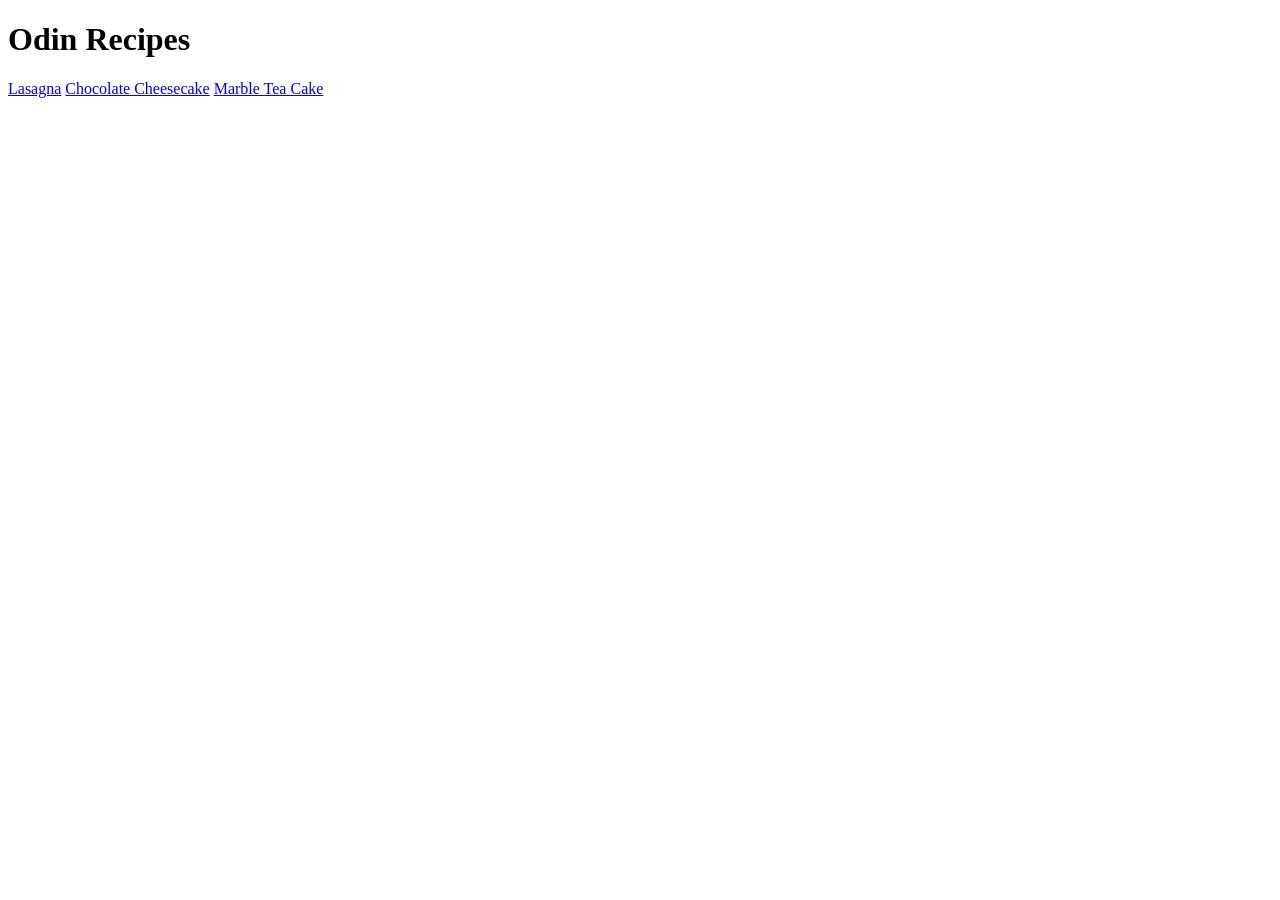
==== index.html @ b52fff2b "Add recipes Add the recipes for chocolate cheesecake, lasagna, marble tea cake" ====
<!DOCTYPE html>
<html lang="en">
<head>
    <meta charset="UTF-8">
    <meta name="viewport" content="width=device-width, initial-scale=1.0">
    <title>Odin Recipes</title>
</head>
<body>
    <h1>Odin Recipes</h1>
    <a href="recipes/lasagna.html">Lasagna</a>
    <a href="recipes/chocolate-cheesecake.html">Chocolate Cheesecake</a>
    <a href="recipes/marble-tea-cake.html">Marble Tea Cake</a>
</body>
</html>
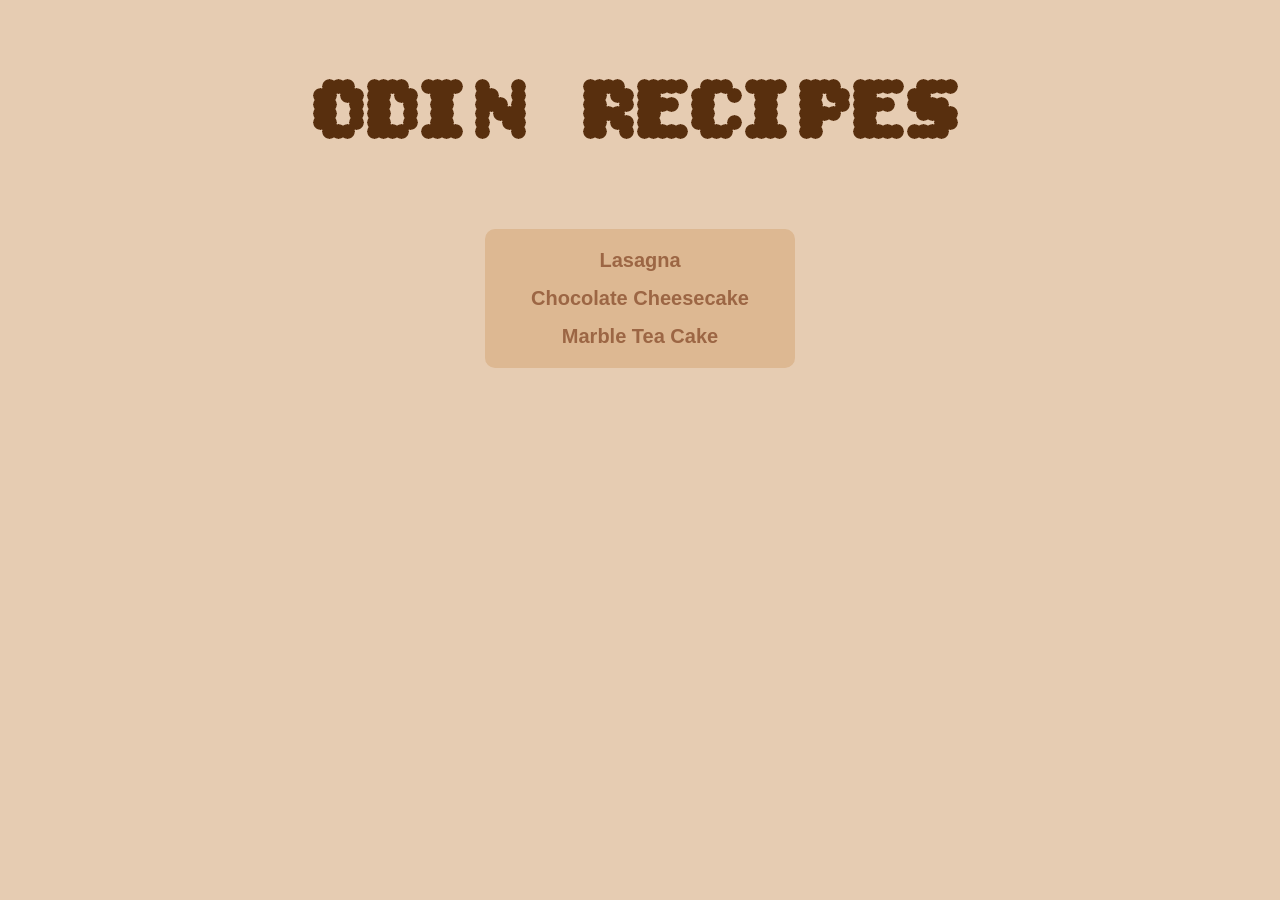
==== commit 4e44acc7: "Add css" ====
--- a/index.html
+++ b/index.html
@@ -4,11 +4,19 @@
     <meta charset="UTF-8">
     <meta name="viewport" content="width=device-width, initial-scale=1.0">
     <title>Odin Recipes</title>
+    <link rel="stylesheet" href="css/styles.css">
+
+    <link rel="preconnect" href="https://fonts.googleapis.com">
+    <link rel="preconnect" href="https://fonts.gstatic.com" crossorigin>
+    <link href="https://fonts.googleapis.com/css2?family=Bitcount+Grid+Double:wght@100..900&display=swap" rel="stylesheet">
+
 </head>
 <body>
-    <h1>Odin Recipes</h1>
-    <a href="recipes/lasagna.html">Lasagna</a>
-    <a href="recipes/chocolate-cheesecake.html">Chocolate Cheesecake</a>
-    <a href="recipes/marble-tea-cake.html">Marble Tea Cake</a>
+    <h1 class="page-title">ODIN RECIPES</h1>
+    <div class="recipe-list">
+        <a href="recipes/lasagna.html" class="recipe">Lasagna</a>
+        <a href="recipes/chocolate-cheesecake.html" class="recipe">Chocolate Cheesecake</a>
+        <a href="recipes/marble-tea-cake.html" class="recipe">Marble Tea Cake</a>
+    </div>
 </body>
 </html>
--- a/css/styles.css
+++ b/css/styles.css
@@ -0,0 +1,60 @@
+body {
+    background-color: #e6ccb2;
+    font-family: Helvetica, sans-serif;
+    color: #9c6644;
+}
+
+.page-title {
+    text-align: center;
+    font-family: "Bitcount Grid Double";
+    font-size: 90px;
+    color: #582f0e;
+}
+
+.recipe-list {
+    width: 300px;
+    margin: 0px auto;
+    background-color: #ddb892;
+    padding: 5px;
+    border-radius: 10px;
+}
+
+.recipe {
+    display: block;
+    text-align: center;
+    margin: 15px;
+    text-decoration: none;
+    font-weight: bold;
+    font-size: 20px;
+    color: #9c6644;
+}
+
+.recipe-box {
+    box-sizing: border-box;
+    width: 80%;
+    margin: 20px auto;
+    background-color: #ede0d4;
+    padding: 30px;
+    border-radius: 10px;
+}
+
+.image {
+    display: block;
+    width: 1000px;
+    margin: auto;
+    border-radius: 10px;
+}
+
+p, li {
+    font-size: 20px;
+}
+
+#go-back-btn {
+    background-color: #582f0e;
+    color: white;
+    padding: 8px;
+    text-decoration: none;
+    border-radius: 10px;
+    font-size: 20px;
+    font-weight: 100;
+}
